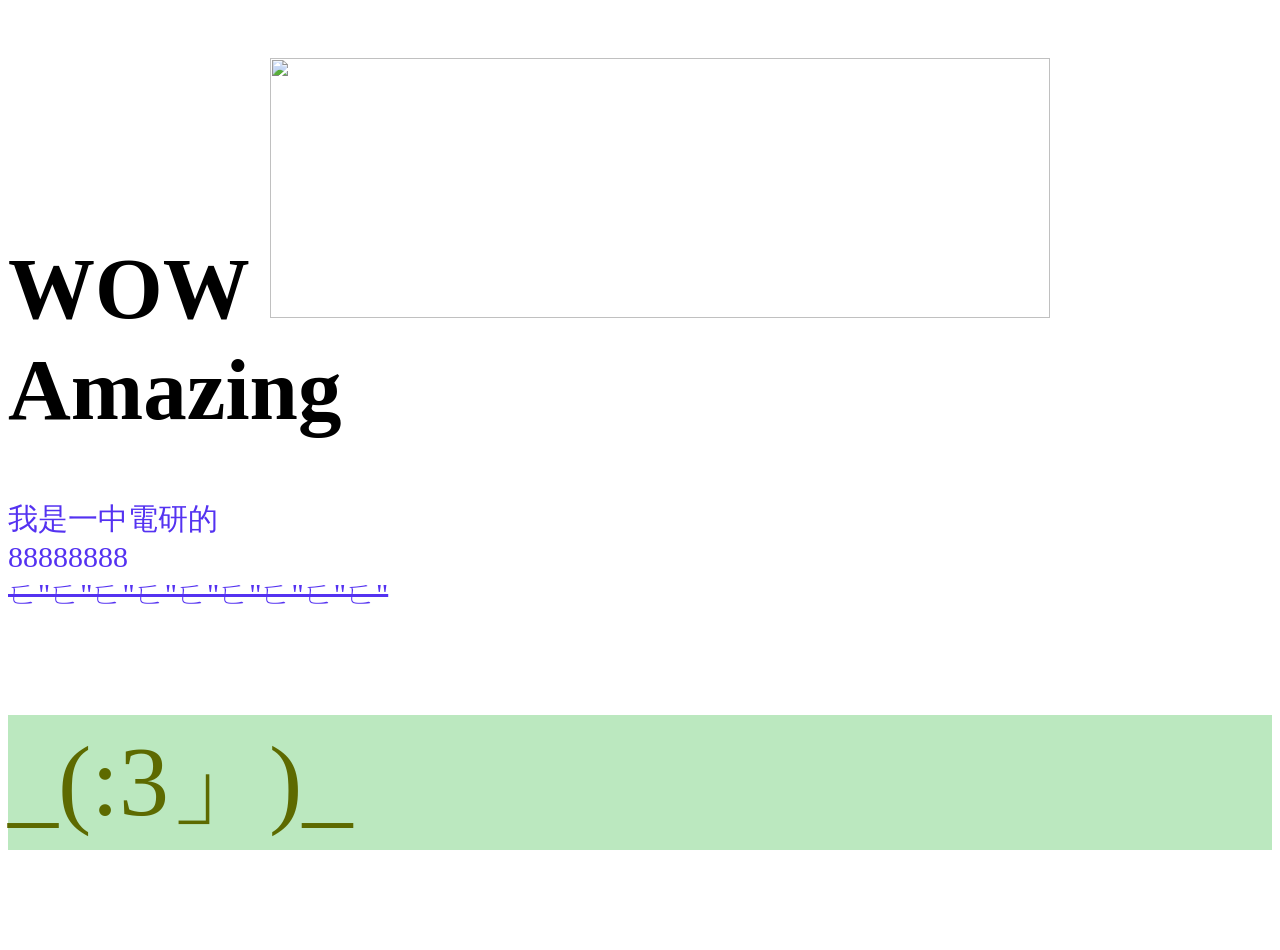
==== index.html @ de4af9ea "Add files via upload" ====
<!DOCTYPE html>
<html>
    <head>
        <title>要叫什麼名字呢</title>
        <link rel="stylesheet" type="text/css" href="inbex.css">
    </head>
    <body>
        <h1>WOW
            <img src="https://www.packet.com/media/social/images/cfcd208495d565ef66e7dff9f98764da/q8YJ-doge.social.png" style="width: 780px;height: 260px">
            Amazing
        </h1>
        <p style="font-size: 30px;">
            我是一中電研的
            <br>88888888
            <br><del>ㄈ"ㄈ"ㄈ"ㄈ"ㄈ"ㄈ"ㄈ"ㄈ"ㄈ"</del>
        </p>
        <p style="font-size: 100px;color:#5d6a00;background-color: #0a14";>
            _(:3」)_
        </p>
    </body>
</html>
---- inbex.css ----
h1{
    font-size: 87px;
    color: black;
}
p{
    color:#5432f1;
}
body{
    background-image:
        url("https://encrypted-tbn0.gstatic.com/images?q=tbn:ANd9GcQjQK4SbCpnz82aGhSvgXEQQp4zQ-ns5wqVxOVVRm-N7_jpWAR3");
}
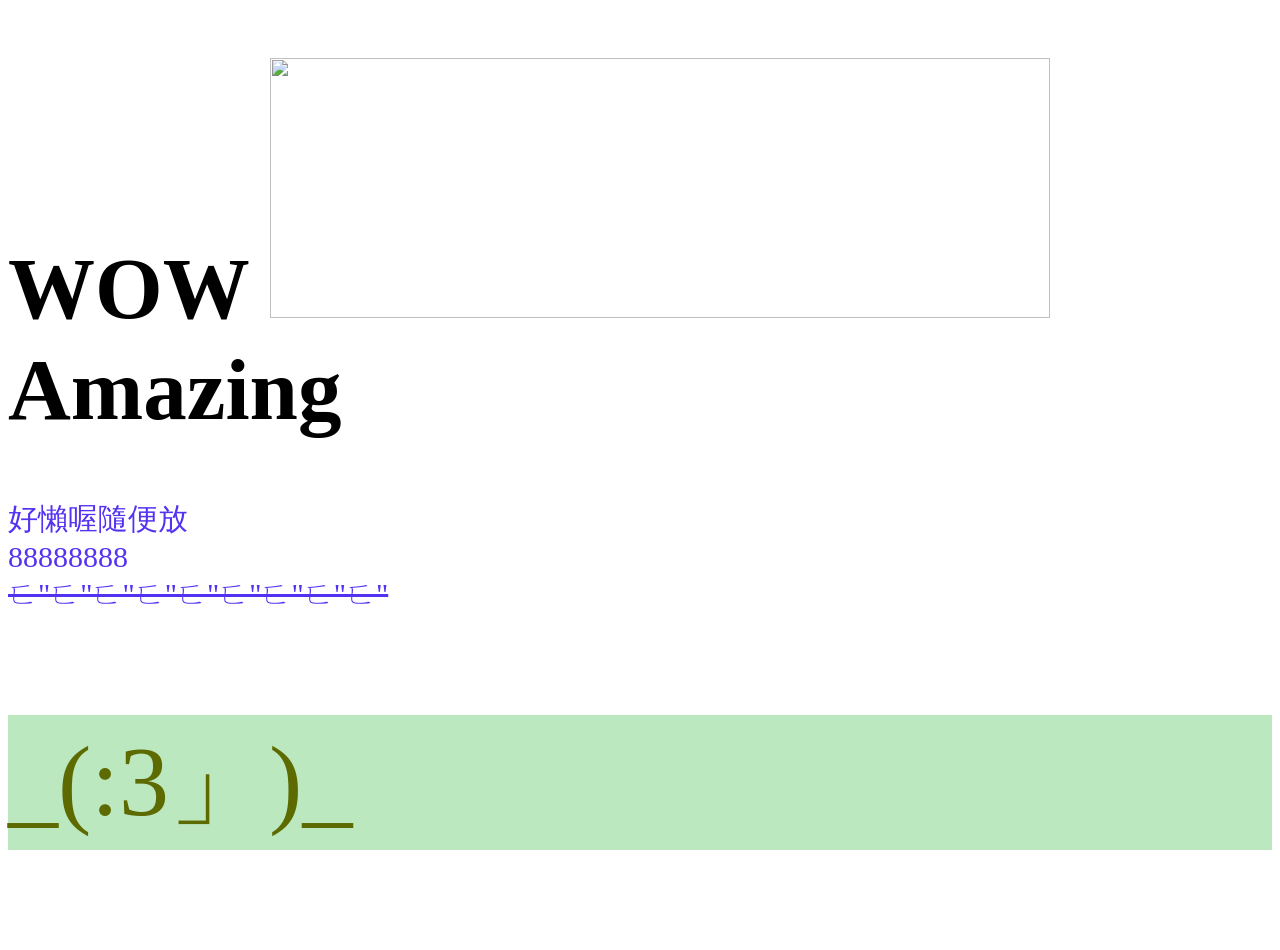
==== commit 4d73ccc4: "Update index.html" ====
--- a/index.html
+++ b/index.html
@@ -10,7 +10,7 @@
             Amazing
         </h1>
         <p style="font-size: 30px;">
-            我是一中電研的
+            好懶喔隨便放
             <br>88888888
             <br><del>ㄈ"ㄈ"ㄈ"ㄈ"ㄈ"ㄈ"ㄈ"ㄈ"ㄈ"</del>
         </p>
@@ -18,4 +18,4 @@
             _(:3」)_
         </p>
     </body>
-</html>+</html>
--- a/inbex.css
+++ b/inbex.css
@@ -6,6 +6,6 @@
     color:#5432f1;
 }
 body{
-    background-image:
-        url("https://encrypted-tbn0.gstatic.com/images?q=tbn:ANd9GcQjQK4SbCpnz82aGhSvgXEQQp4zQ-ns5wqVxOVVRm-N7_jpWAR3");
-}+    background-image:url(
+        "https://encrypted-tbn0.gstatic.com/images?q=tbn:ANd9GcQjQK4SbCpnz82aGhSvgXEQQp4zQ-ns5wqVxOVVRm-N7_jpWAR3");
+}
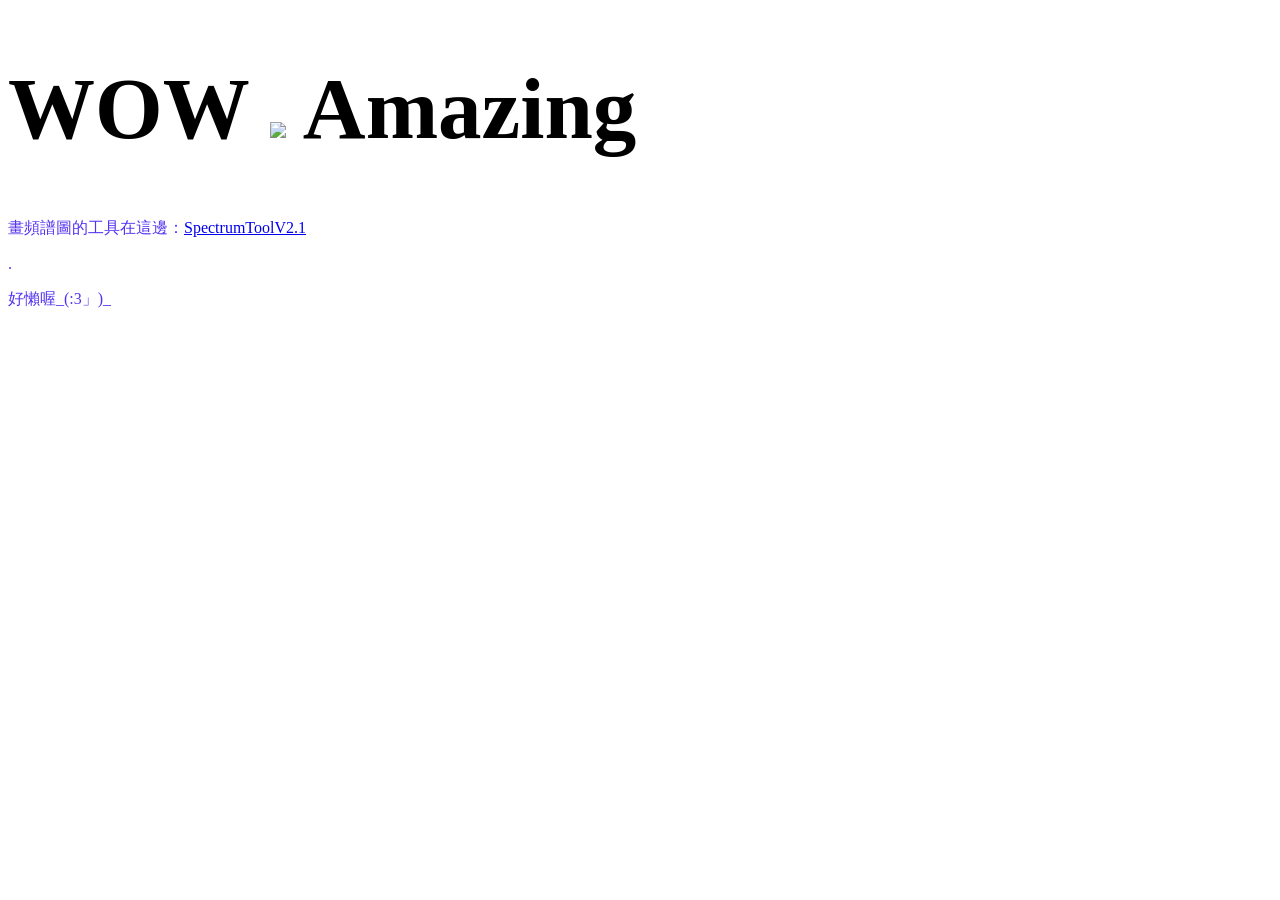
==== commit afdc4460: "Update index.html" ====
--- a/index.html
+++ b/index.html
@@ -6,16 +6,12 @@
     </head>
     <body>
         <h1>WOW
-            <img src="https://www.packet.com/media/social/images/cfcd208495d565ef66e7dff9f98764da/q8YJ-doge.social.png" style="width: 780px;height: 260px">
+            <img src="https://encrypted-tbn0.gstatic.com/images?q=tbn:ANd9GcQjQK4SbCpnz82aGhSvgXEQQp4zQ-ns5wqVxOVVRm-N7_jpWAR3" style="height: 260px">
             Amazing
         </h1>
-        <p style="font-size: 30px;">
-            好懶喔隨便放
-            <br>88888888
-            <br><del>ㄈ"ㄈ"ㄈ"ㄈ"ㄈ"ㄈ"ㄈ"ㄈ"ㄈ"</del>
-        </p>
-        <p style="font-size: 100px;color:#5d6a00;background-color: #0a14";>
-            _(:3」)_
-        </p>
+
+        <p>畫頻譜圖的工具在這邊：<a href="https://flazier.github.io/SpectrumToolV2.1">SpectrumToolV2.1</a></p>
+        <p>.</p>
+        <p>好懶喔_(:3」)_</p>
     </body>
 </html>
--- a/inbex.css
+++ b/inbex.css
@@ -5,7 +5,3 @@
 p{
     color:#5432f1;
 }
-body{
-    background-image:url(
-        "https://encrypted-tbn0.gstatic.com/images?q=tbn:ANd9GcQjQK4SbCpnz82aGhSvgXEQQp4zQ-ns5wqVxOVVRm-N7_jpWAR3");
-}
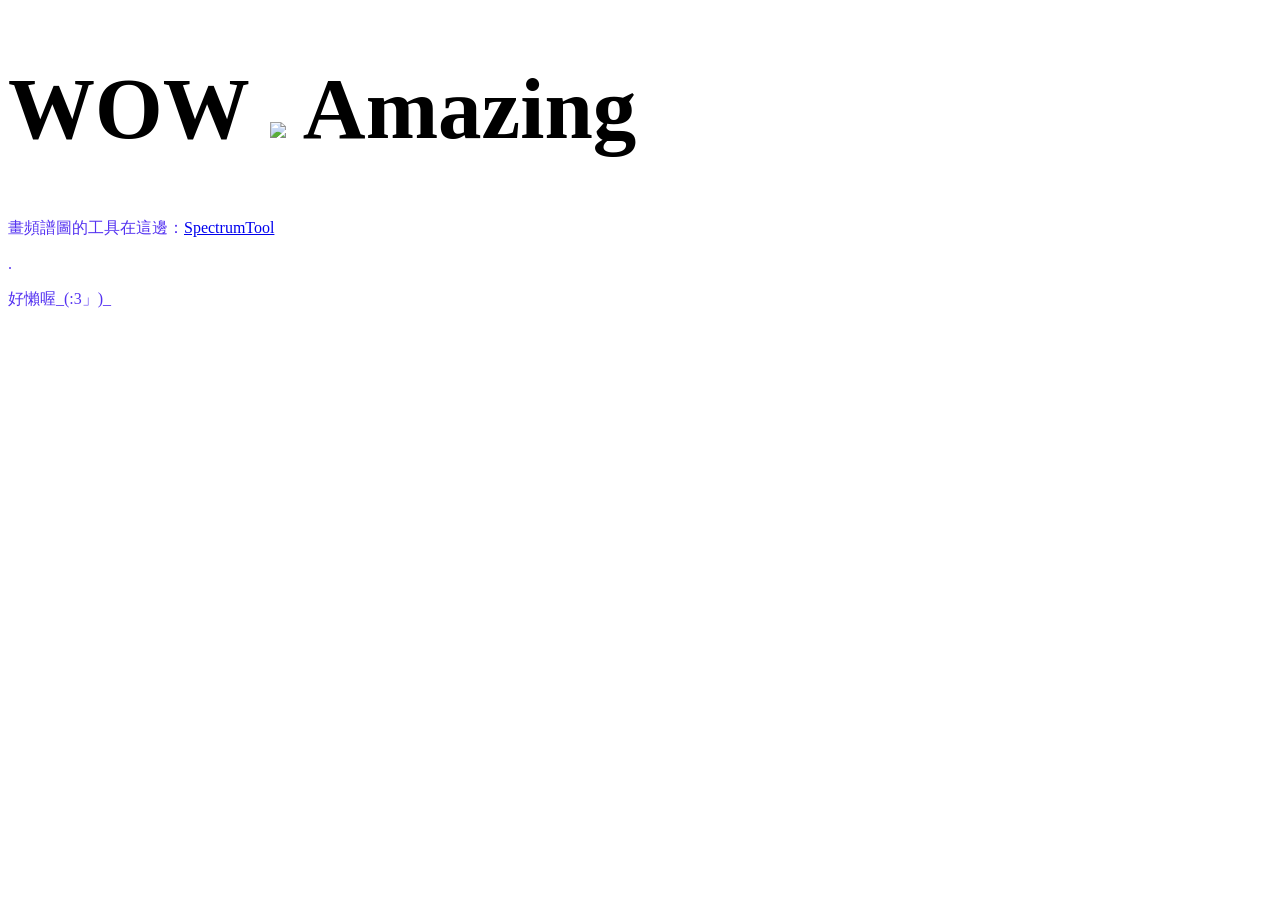
==== commit 912311c5: "Update index.html" ====
--- a/index.html
+++ b/index.html
@@ -10,7 +10,7 @@
             Amazing
         </h1>
 
-        <p>畫頻譜圖的工具在這邊：<a href="https://flazier.github.io/SpectrumToolV2.1">SpectrumToolV2.1</a></p>
+        <p>畫頻譜圖的工具在這邊：<a href="https://flazier.github.io/SpectrumToolV2.1">SpectrumTool</a></p>
         <p>.</p>
         <p>好懶喔_(:3」)_</p>
     </body>
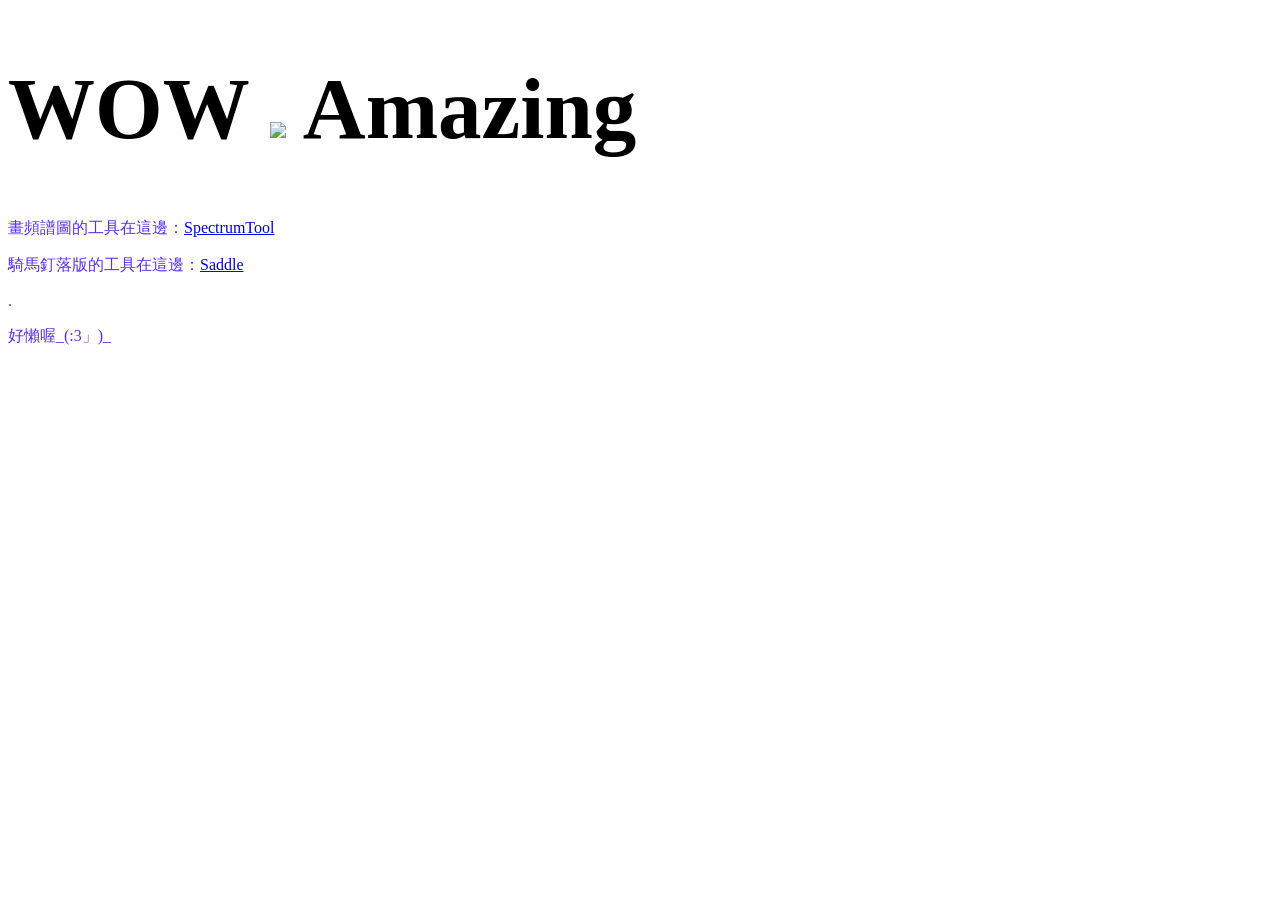
==== commit 2a5d72cb: "Update index.html" ====
--- a/index.html
+++ b/index.html
@@ -10,7 +10,9 @@
             Amazing
         </h1>
 
-        <p>畫頻譜圖的工具在這邊：<a href="https://flazier.github.io/SpectrumToolV2.1">SpectrumTool</a></p>
+        <p>畫頻譜圖的工具在這邊：<a href="https://flazier.github.io/SpectrumTool">SpectrumTool</a></p>
+        <p>騎馬釘落版的工具在這邊：<a href="https://flazier.github.io/Saddle">Saddle</a></p>
+
         <p>.</p>
         <p>好懶喔_(:3」)_</p>
     </body>
